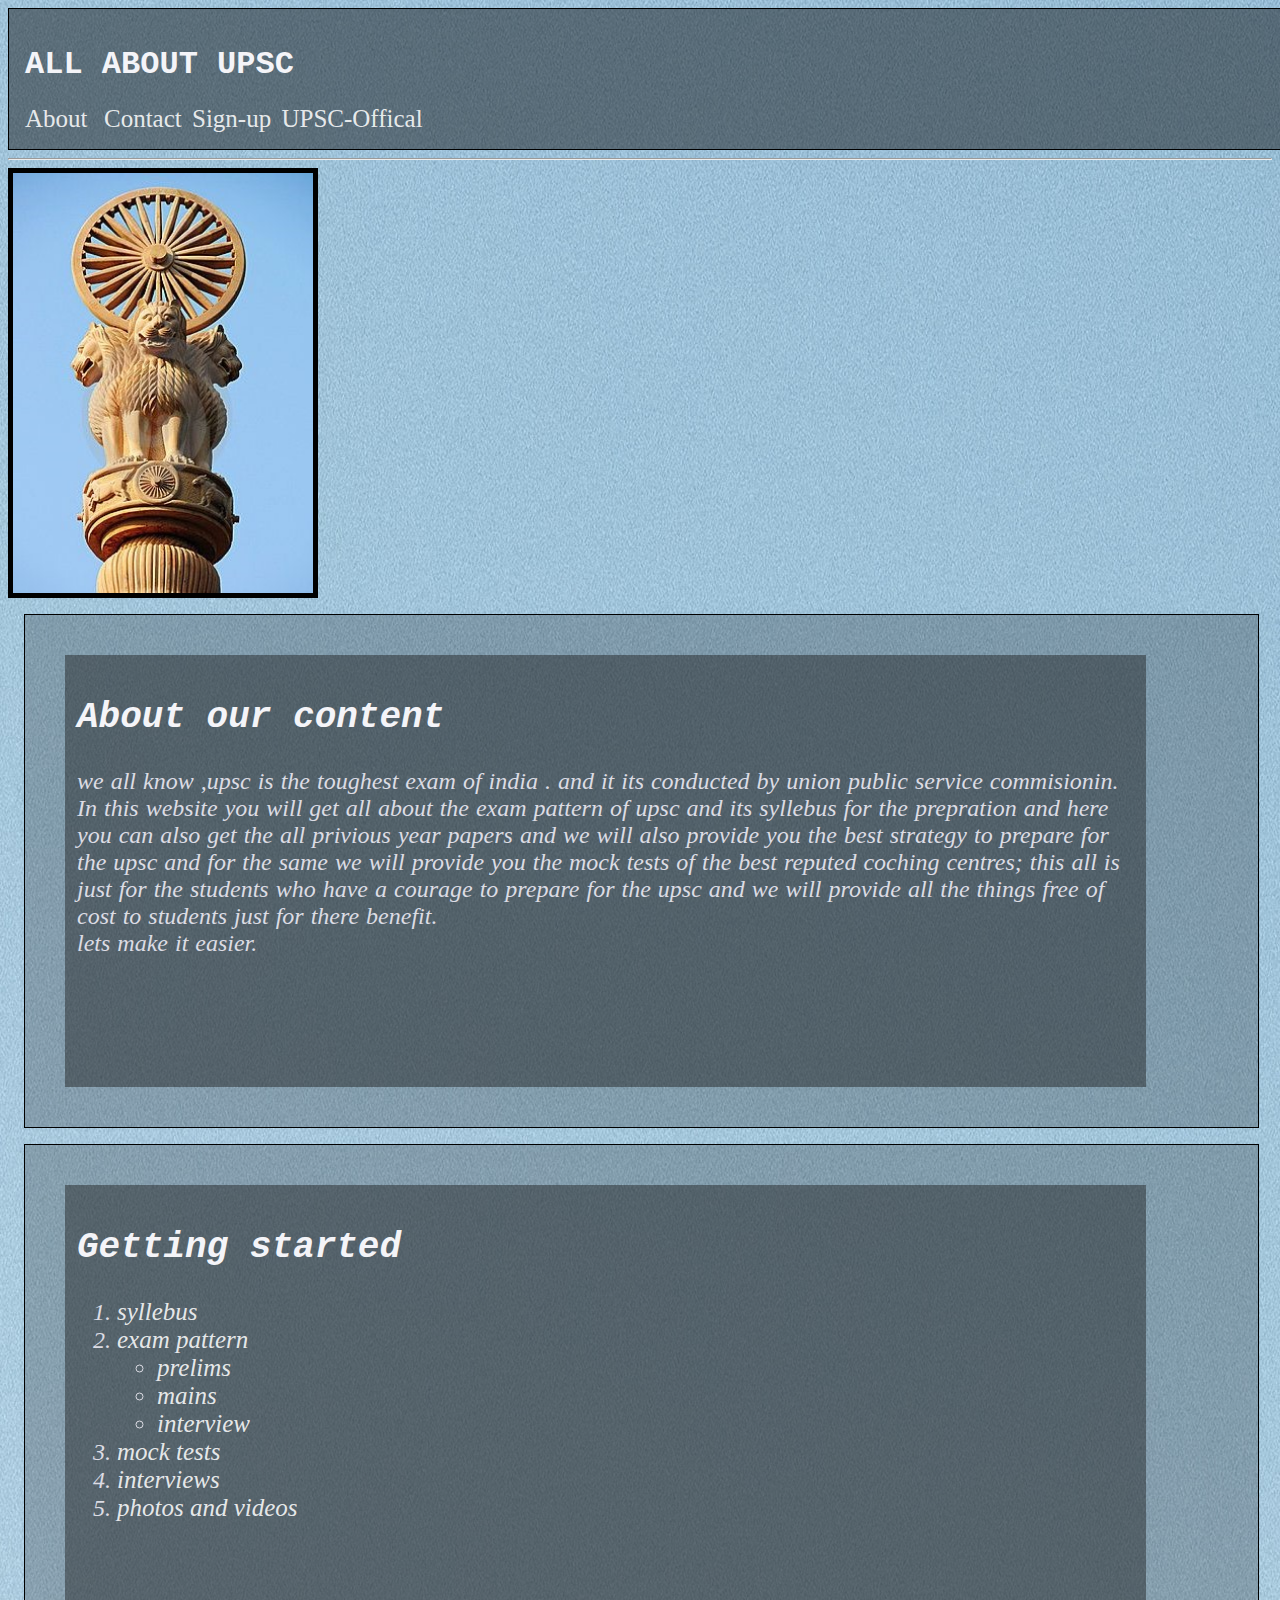
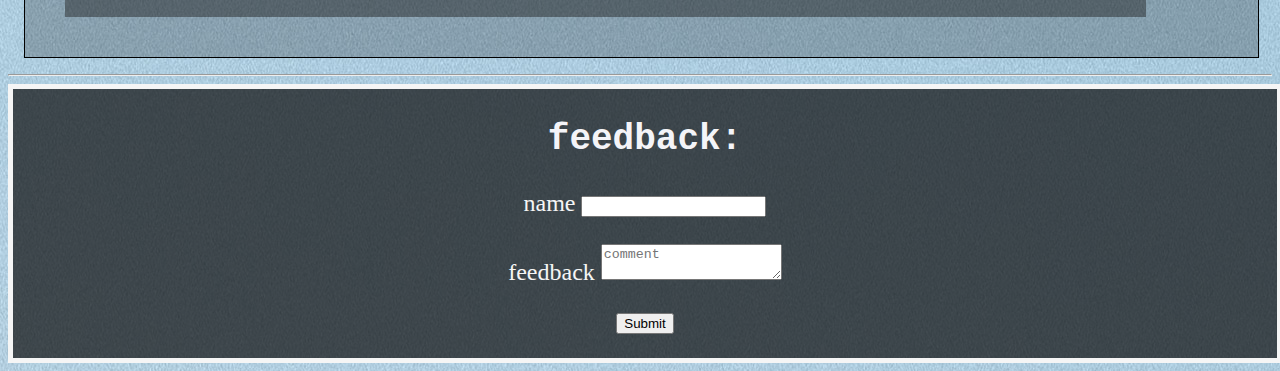
==== index.html @ e4fe9900 "decorating with css" ====
<html>
    <head>
        <title>upsc  </title>
        <link rel="stylesheet" type="text/css" href="./css.css">
    </head>
  
<body>
    <div class="box2">
       
        <h1>ALL  ABOUT  UPSC</h1>
     <a href=""> About</a>
      <a href="">&nbsp Contact</a> 
        <a href="">&nbsp;Sign-up</a>
      <a href="https://www.upsc.gov.in">&nbspUPSC-Offical</a>
    
      
    </div>  
      <hr>
      <img src="./image/Arts of the Mauryan Period.jfif" width="300px">
      <div class="box">
          <div class="con">
      <h2> About our content</h2>
         
 <p> we all know ,<span>upsc</span> is the toughest exam of india . and it its conducted by union public service commisionin. In this website you will get all about the exam
           pattern of upsc and its syllebus for the prepration and here you can also get the all privious year papers  and we will also provide you the best strategy 
           to prepare for the upsc and for the same we will provide you the mock tests of the best reputed coching centres; this all is just for the students who have 
           a courage to prepare for the upsc and we will provide all the things free of cost to students just for there benefit.
       <br> lets make it easier.
      </p> </div>
      </div>
    <div class="box">
        <div class="con">
         <h2>Getting started</h2>
        <ol>
            <li>
                <a href="">syllebus</a>
            </li>
            <li>
                <a href="">exam pattern</a>
            </li>
             <ul>
                 <li>
                     <a href="">prelims</a>
                 </li>
                 <li>
                     <a href="">mains</a>
                 </li>
                 <li>
                     <a href="">interview</a>
                 </li>
             </ul>
            <li>
                <a href="">mock tests</a>
            </li>
            <li>
                <a href="">interviews</a>
            </li>
            <li>
                <a href="">photos and videos</a>
            </li>
        </ol>
        </div>
    </div>
    <hr>

    <div class="feedback">
        <h2>feedback:</h2>
      <form> 
          <label>name</label>
          <input type="text"name="name"><br><br>
          <label>feedback</label>
          <textarea name="feedback" placeholder="comment"></textarea><br><br>
          <input type="submit">
      </form>
    </div>
 
    </body>
</html>
---- css.css ----
body{ background:url(./image/pexels-jeffrey-czum-2904142.jpg);
}
h1{ font-family: 'Courier New', Courier, monospace;
    color: rgb(244, 244, 248);}
h2{ font-family: 'Courier New', Courier, monospace;
        color: rgb(244, 244, 248);}
a{
    text-decoration: none;
    color: rgba(255, 255, 255, 0.87);
    font-size: 25px;
}
.box{
    border: 1px solid ;
    height:30em;
    width:95%;
    background-color:rgba(18, 18, 19, 0.233) ;
    padding: 1em;
    margin-top: 1em;
    margin-bottom: 1em;
    margin-left: 1em;
    margin-right:1em;
   
}
.con{font-size: x-large;
    font-style: italic;
    color: rgb(220, 220, 228);
  
    height:18em;
     width:90%;
    background-color:rgba(27, 27, 27, 0.452) ;
    padding:0.5em ;
    box-sizing: border-box;
    margin-top: 1em;
    margin-bottom: 1em;
    margin-left: 1em;
    margin-right:1em;
}
    

.box2{
    border: 1px solid ;
   background-color: rgba(17, 17, 17, 0.473);
    width:100%;;

    padding: 1em;
}
.feedback{
    font-size: x-large;
    color: whitesmoke;
    text-align: center;
    background-color: rgba(12, 12, 12, 0.699);
    width:100%;
    margin: 0em;
    border: 5px solid ;
   
}
p{
    text-align:left;  
    word-spacing: 1px; 
}
img{
    border: 5px solid;
}
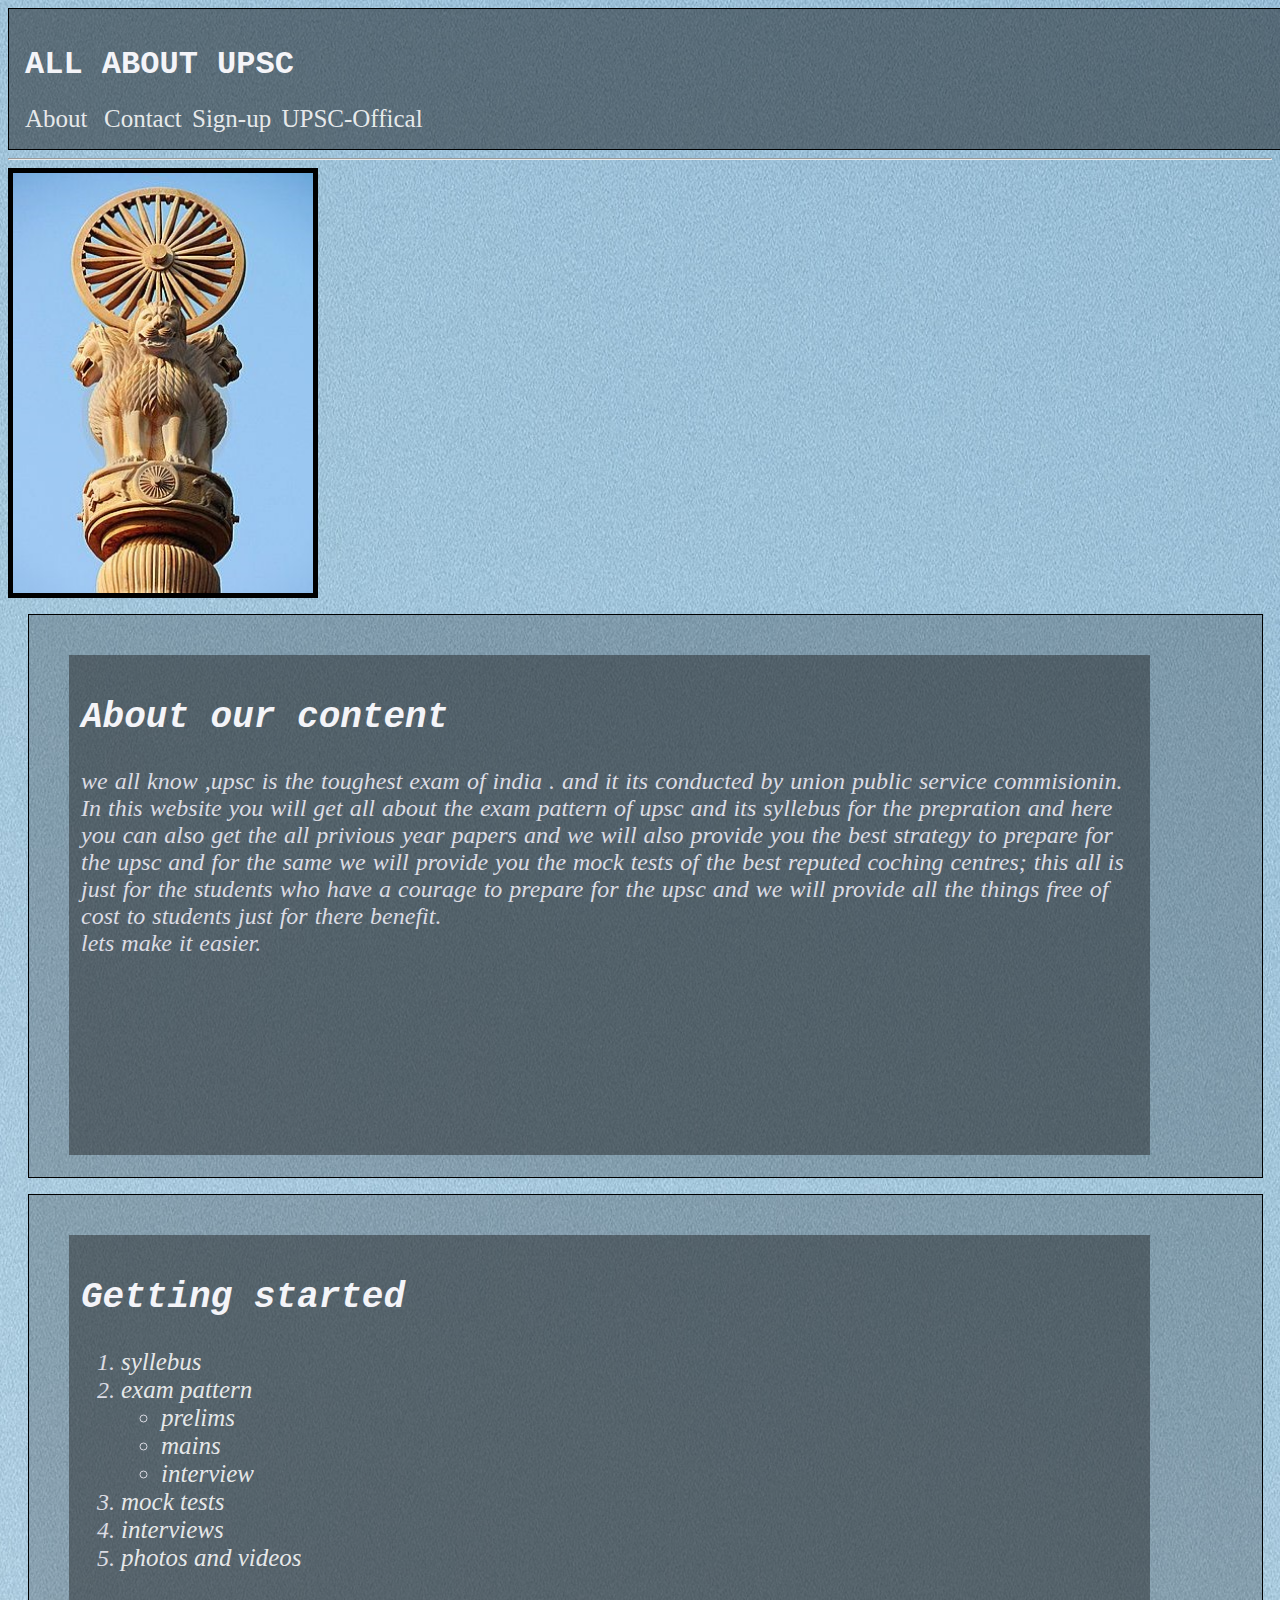
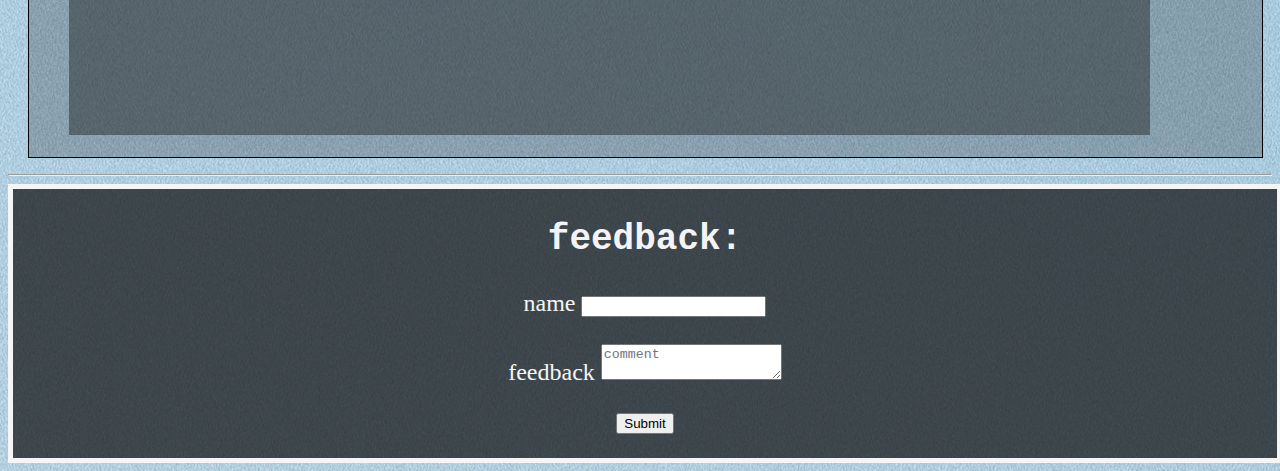
==== commit a6dae9b1: "Adding link to syllabus" ====
--- a/index.html
+++ b/index.html
@@ -40,7 +40,7 @@
             </li>
              <ul>
                  <li>
-                     <a href="">prelims</a>
+                     <a href="https://www.upsc.gov.in/sites/default/files/Notification-CSPE_2020_N_Engl.pdf">prelims</a>
                  </li>
                  <li>
                      <a href="">mains</a>
@@ -75,4 +75,4 @@
     </div>
  
     </body>
-</html>+</html>
--- a/css.css
+++ b/css.css
@@ -11,21 +11,21 @@
 }
 .box{
     border: 1px solid ;
-    height:30em;
+    height:530px;
     width:95%;
     background-color:rgba(18, 18, 19, 0.233) ;
     padding: 1em;
     margin-top: 1em;
     margin-bottom: 1em;
-    margin-left: 1em;
-    margin-right:1em;
+    margin-left: 20px;
+    margin-right:20px;
    
 }
 .con{font-size: x-large;
     font-style: italic;
     color: rgb(220, 220, 228);
   
-    height:18em;
+    height:500px;
      width:90%;
     background-color:rgba(27, 27, 27, 0.452) ;
     padding:0.5em ;
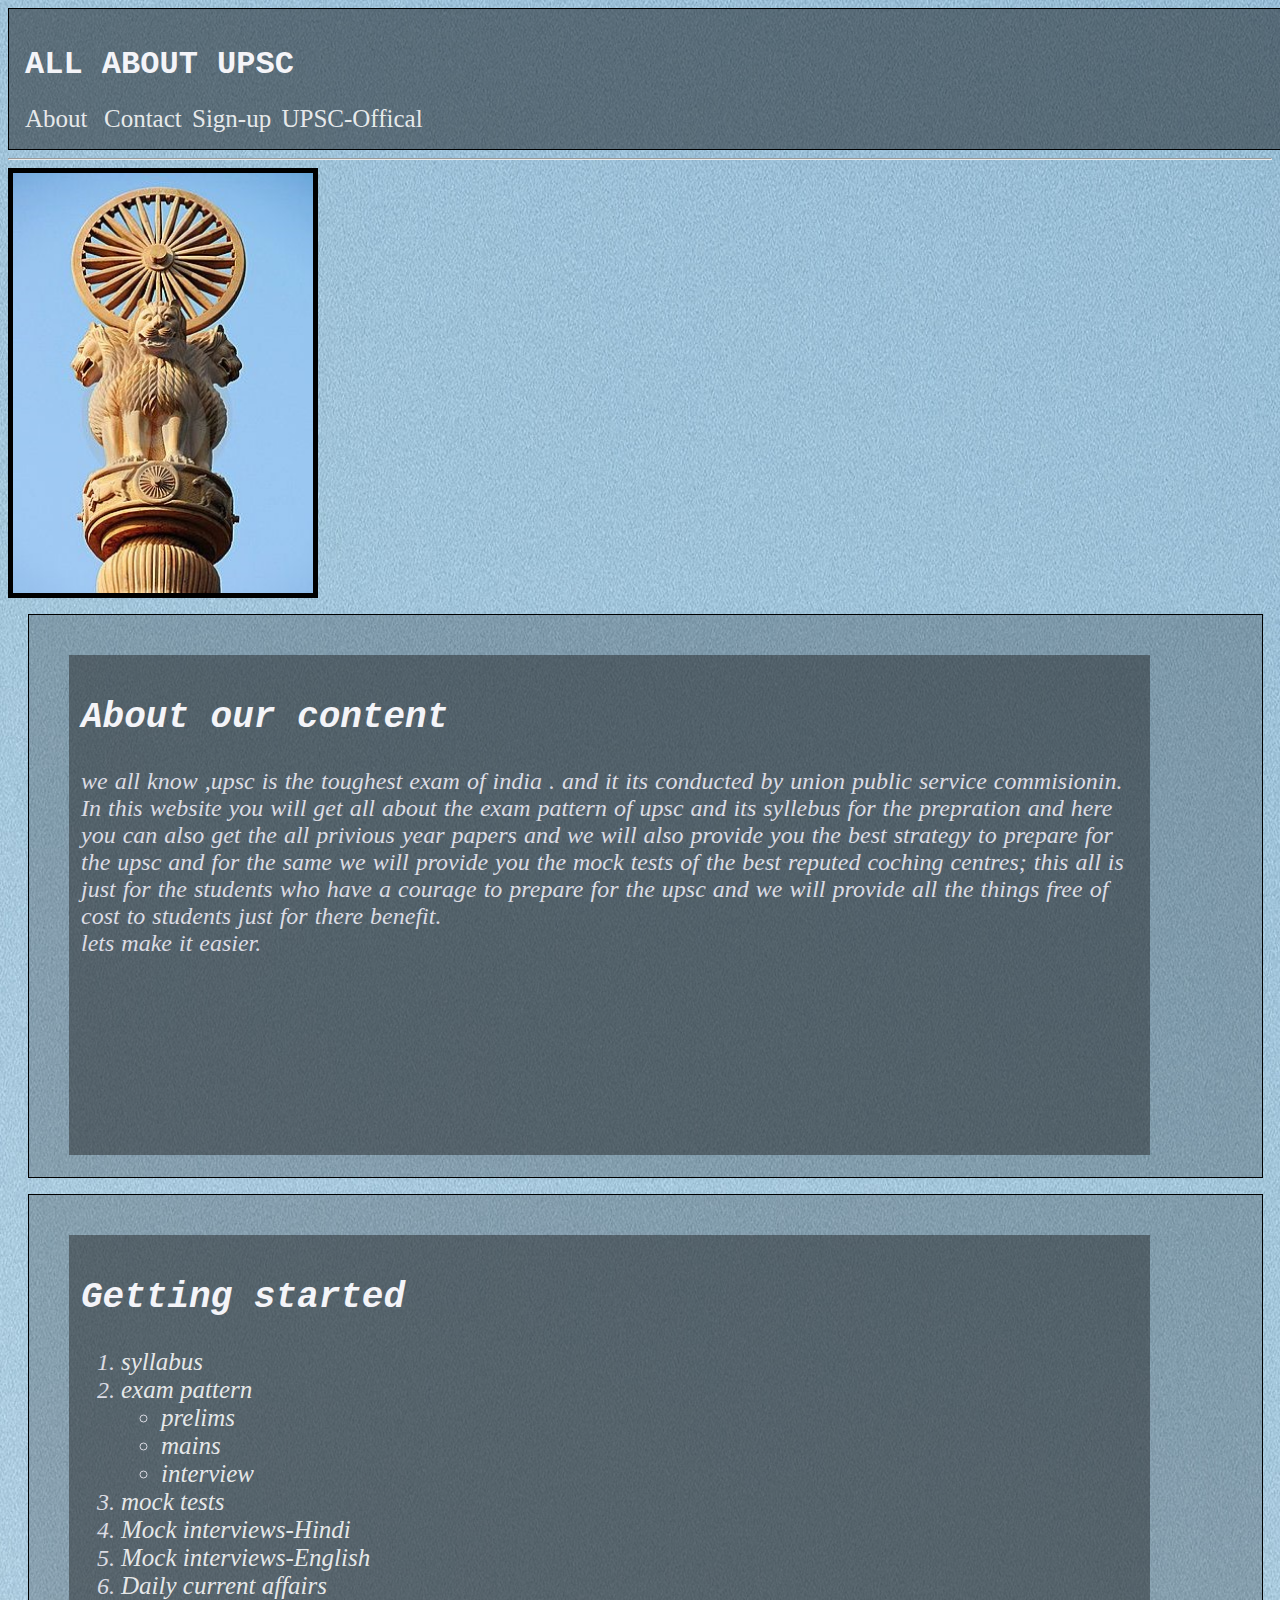
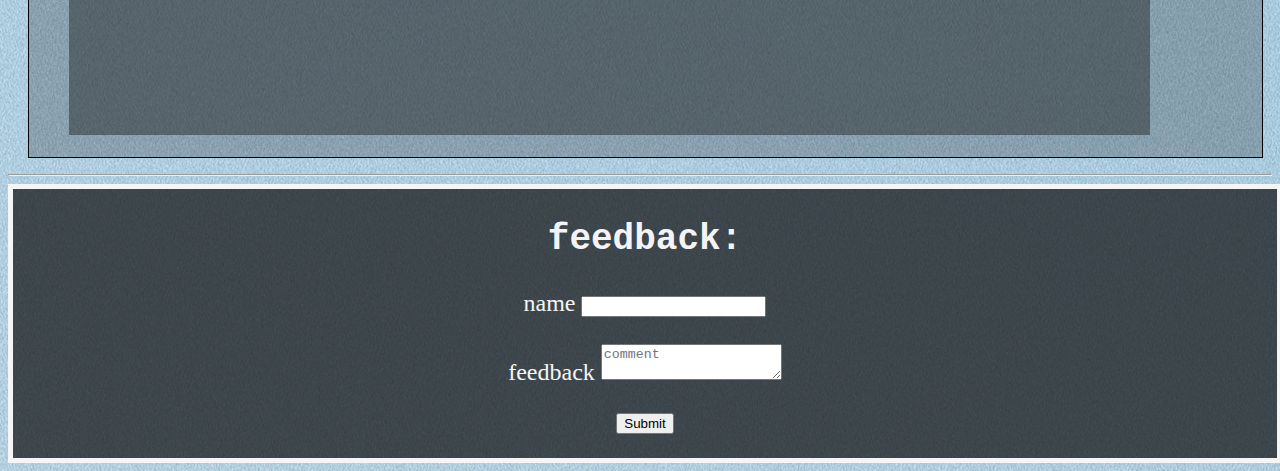
==== commit 1188ec80: "Adding links to content" ====
--- a/index.html
+++ b/index.html
@@ -33,14 +33,14 @@
          <h2>Getting started</h2>
         <ol>
             <li>
-                <a href="">syllebus</a>
+                <a href="https://www.upsc.gov.in/sites/default/files/Notification-CSPE_2020_N_Engl.pdf">syllabus</a>
             </li>
             <li>
                 <a href="">exam pattern</a>
             </li>
              <ul>
                  <li>
-                     <a href="https://www.upsc.gov.in/sites/default/files/Notification-CSPE_2020_N_Engl.pdf">prelims</a>
+                     <a href="">prelims</a>
                  </li>
                  <li>
                      <a href="">mains</a>
@@ -50,14 +50,18 @@
                  </li>
              </ul>
             <li>
-                <a href="">mock tests</a>
+                <a href="https://t.me/upsc_cse_test_series">mock tests</a>
             </li>
             <li>
-                <a href="">interviews</a>
+                <a href="https://youtube.com/playlist?list=PLNdRsMqHda58g-ilcmHTy6k534Xw_HhBA">Mock interviews-Hindi</a>
             </li>
             <li>
-                <a href="">photos and videos</a>
+                <a href="https://youtube.com/playlist?list=PLQpF--VlgguQR9WEbd9ymew9u_sb_2MU5">Mock interviews-English</a>
             </li>
+            <li>
+                     <a href="https://youtube.com/playlist?list=PLolj3WrQmJe6eQA2s1SujU_WfN947VEFQ">Daily current affairs</a>
+                 </li>
+            
         </ol>
         </div>
     </div>
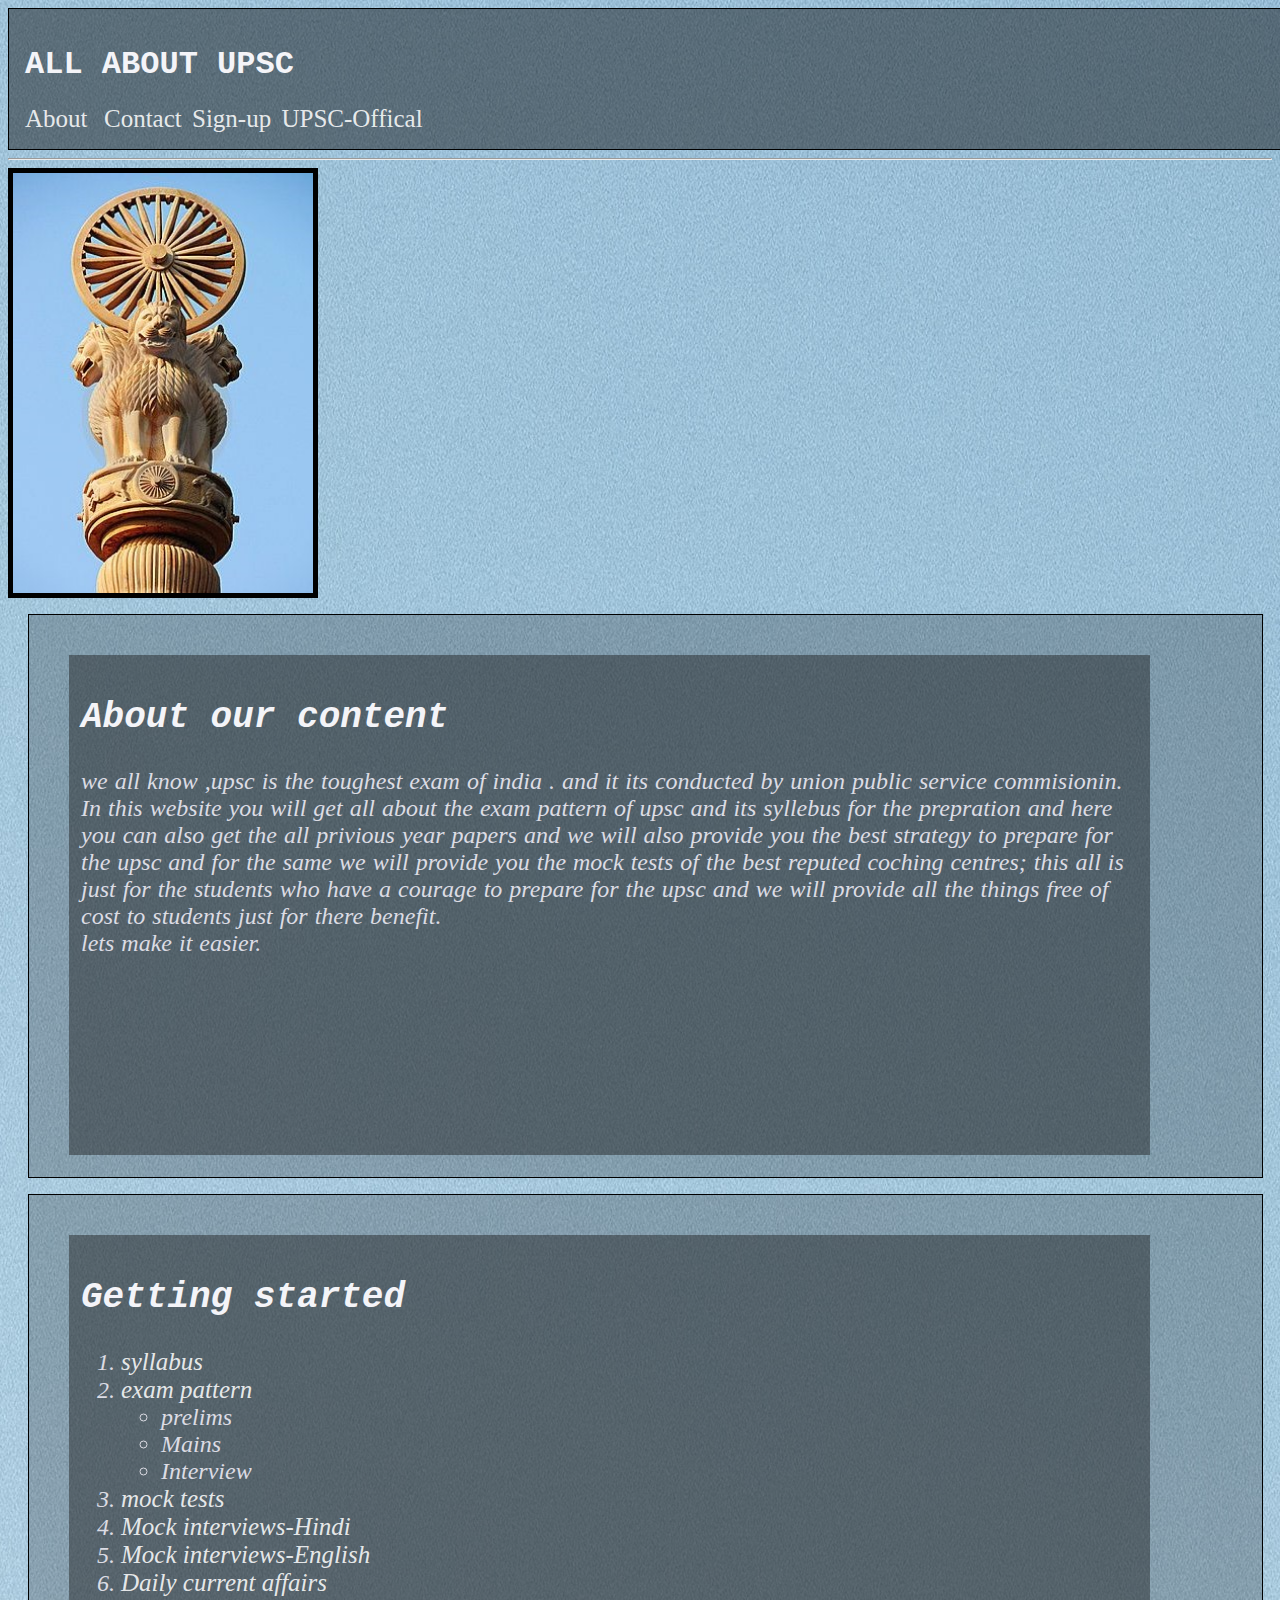
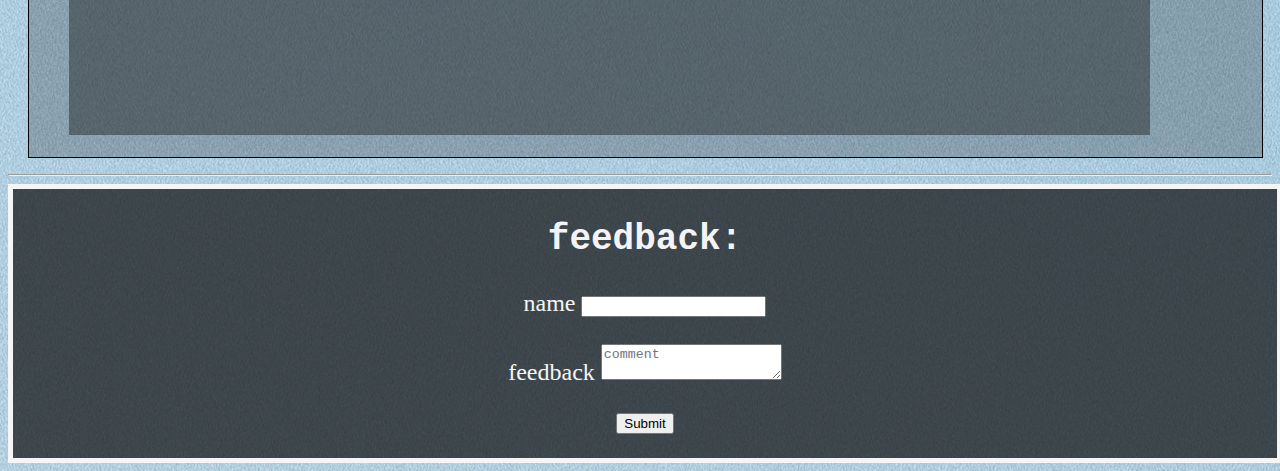
==== commit 0ec0c7ad: "Added link on about and contact and exam pattern" ====
--- a/index.html
+++ b/index.html
@@ -8,8 +8,8 @@
     <div class="box2">
        
         <h1>ALL  ABOUT  UPSC</h1>
-     <a href=""> About</a>
-      <a href="">&nbsp Contact</a> 
+     <a href="https://en.m.wikipedia.org/wiki/Civil_Services_Examination_(India)"> About</a>
+      <a href="rizwan.azhersaudager@gmail.com">&nbsp Contact</a> 
         <a href="">&nbsp;Sign-up</a>
       <a href="https://www.upsc.gov.in">&nbspUPSC-Offical</a>
     
@@ -36,17 +36,17 @@
                 <a href="https://www.upsc.gov.in/sites/default/files/Notification-CSPE_2020_N_Engl.pdf">syllabus</a>
             </li>
             <li>
-                <a href="">exam pattern</a>
+                <a href="https://www.careerlauncher.com/upsc/upsc-exam-pattern.html">exam pattern</a>
             </li>
              <ul>
                  <li>
-                     <a href="">prelims</a>
+                    prelims
                  </li>
                  <li>
-                     <a href="">mains</a>
+                     Mains
                  </li>
                  <li>
-                     <a href="">interview</a>
+                     Interview
                  </li>
              </ul>
             <li>
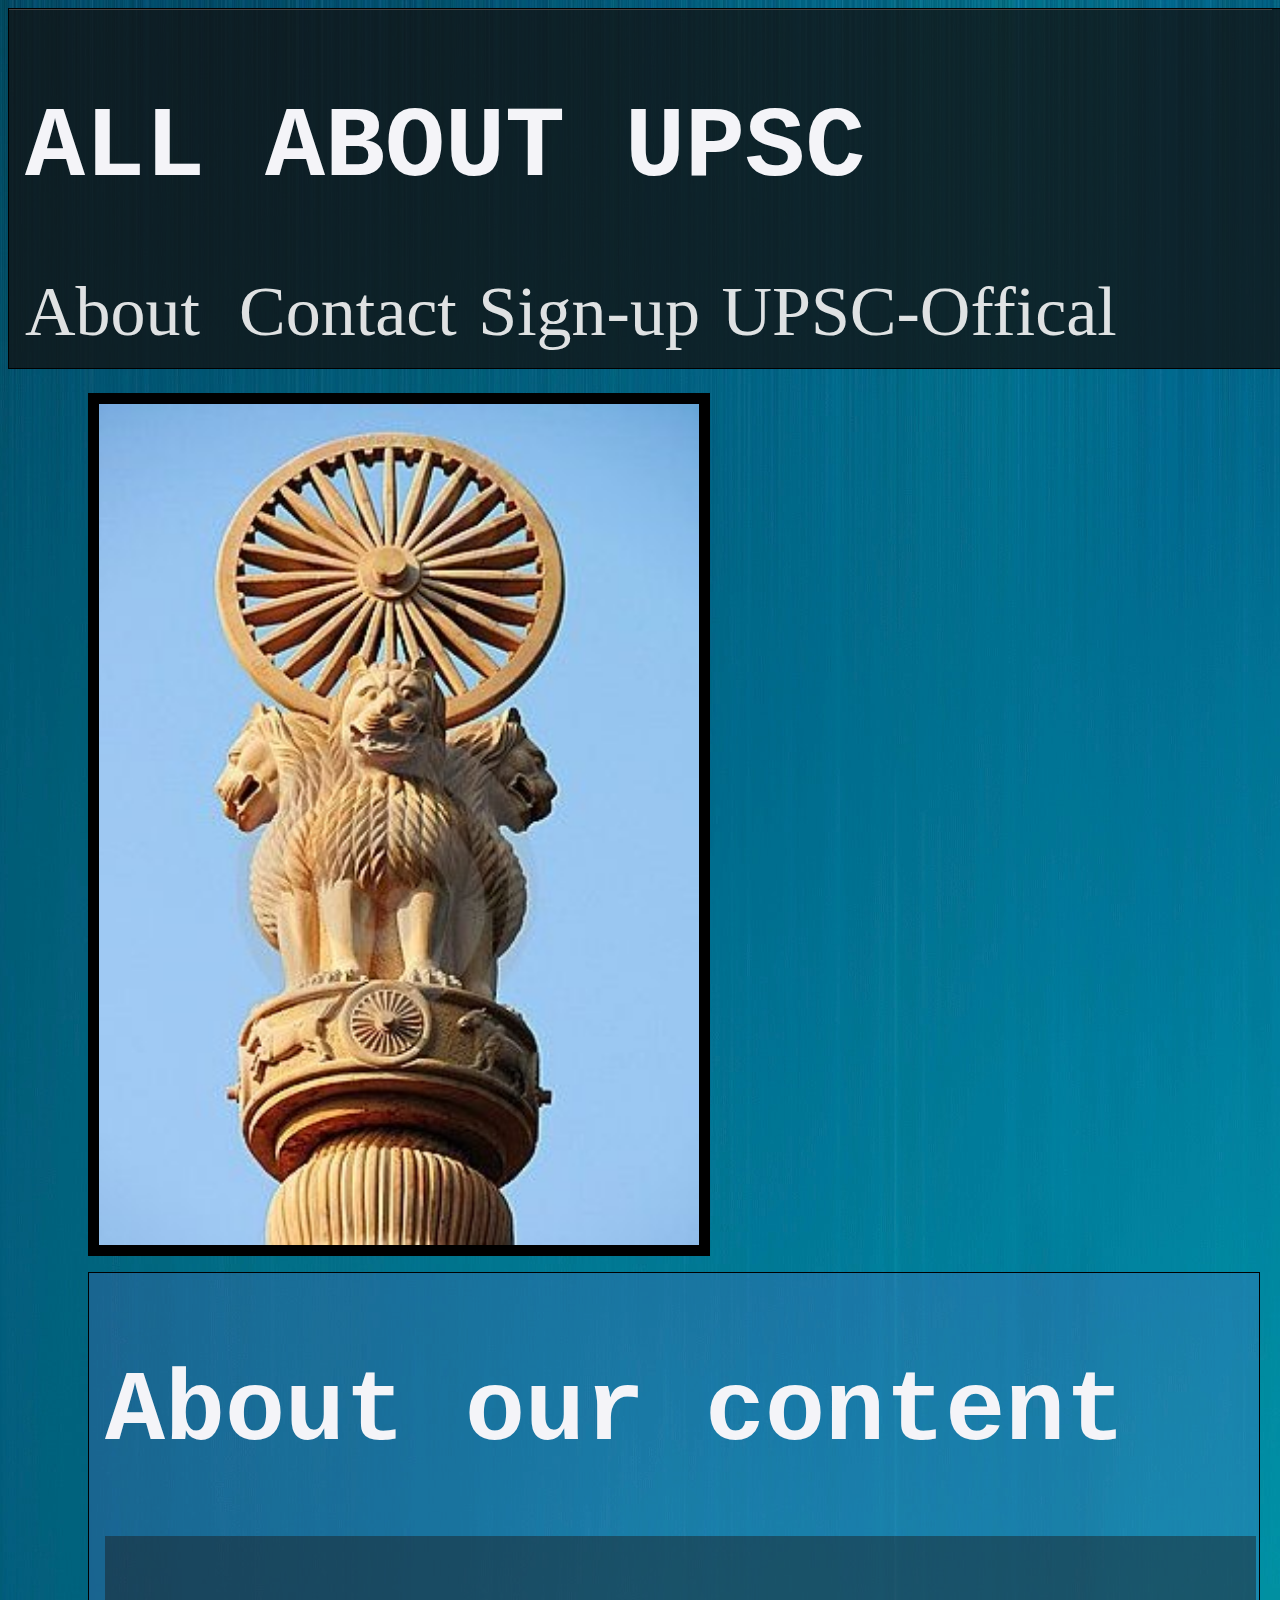
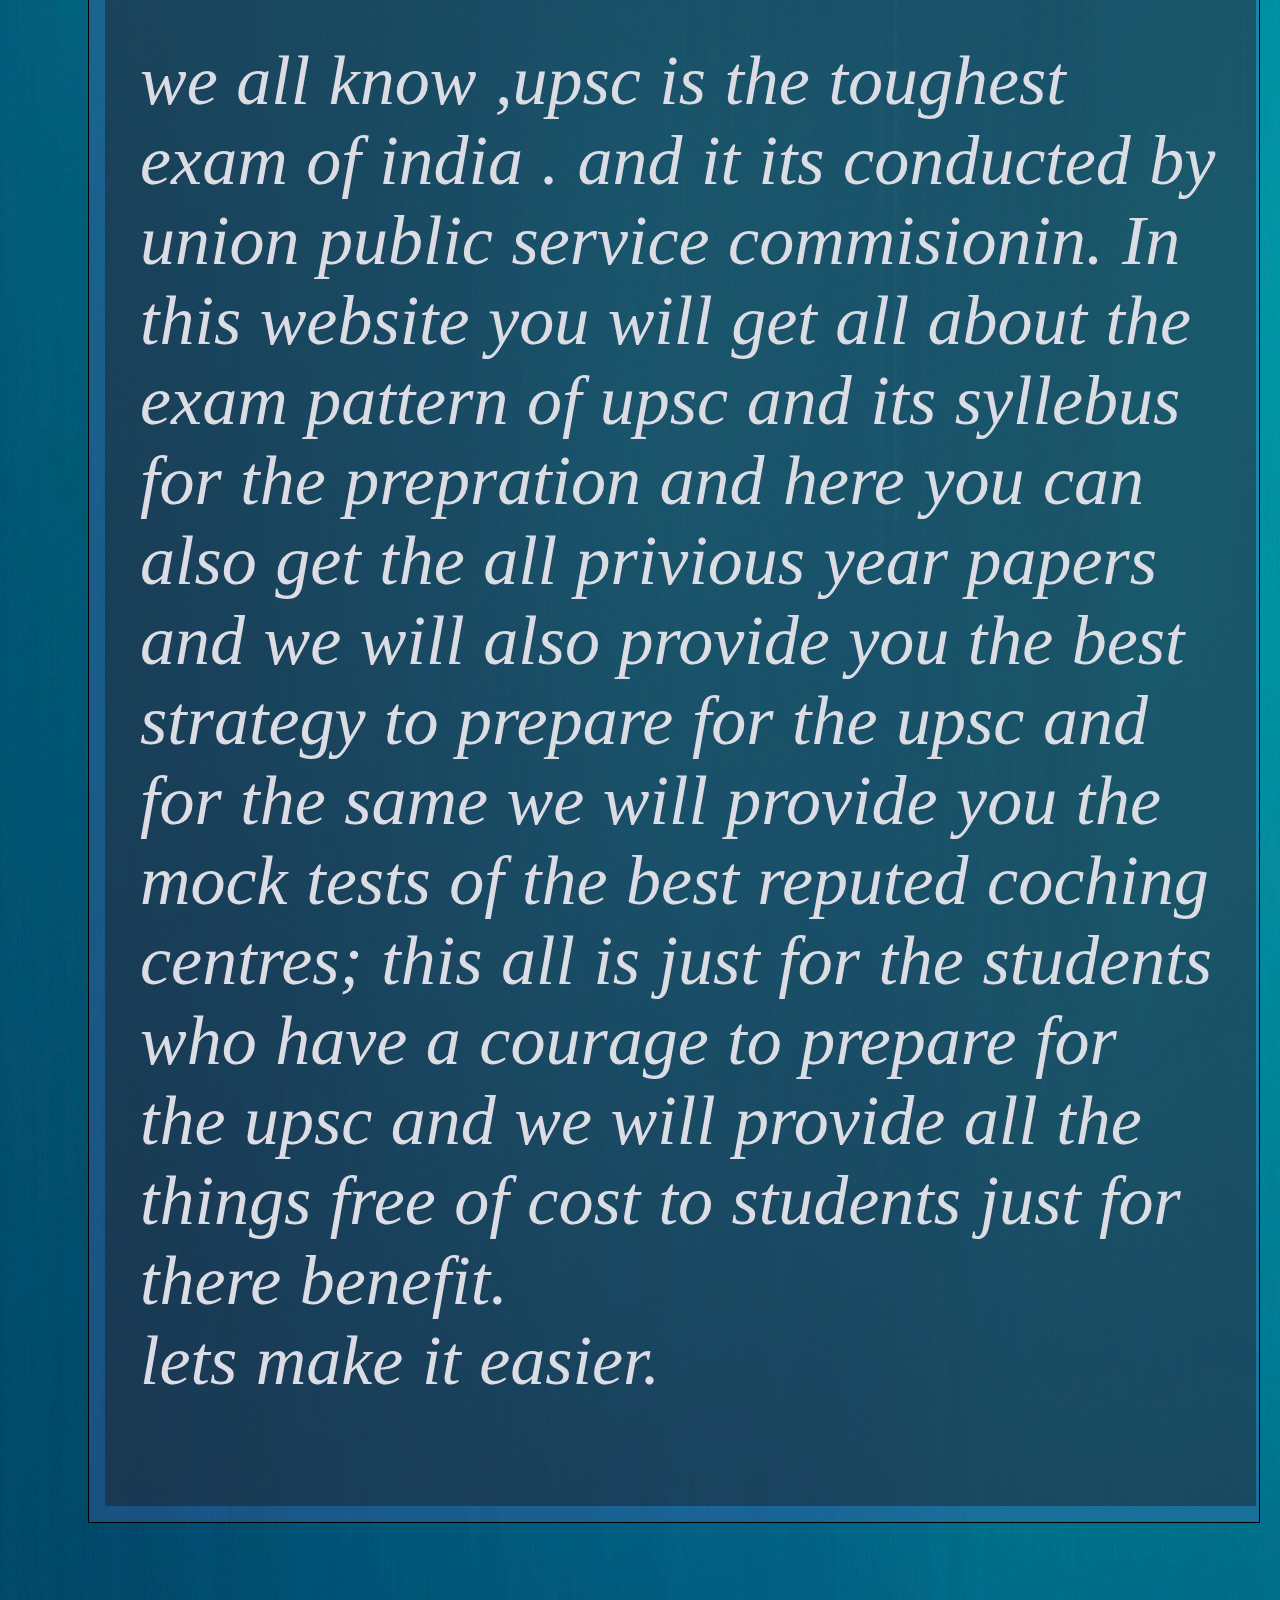
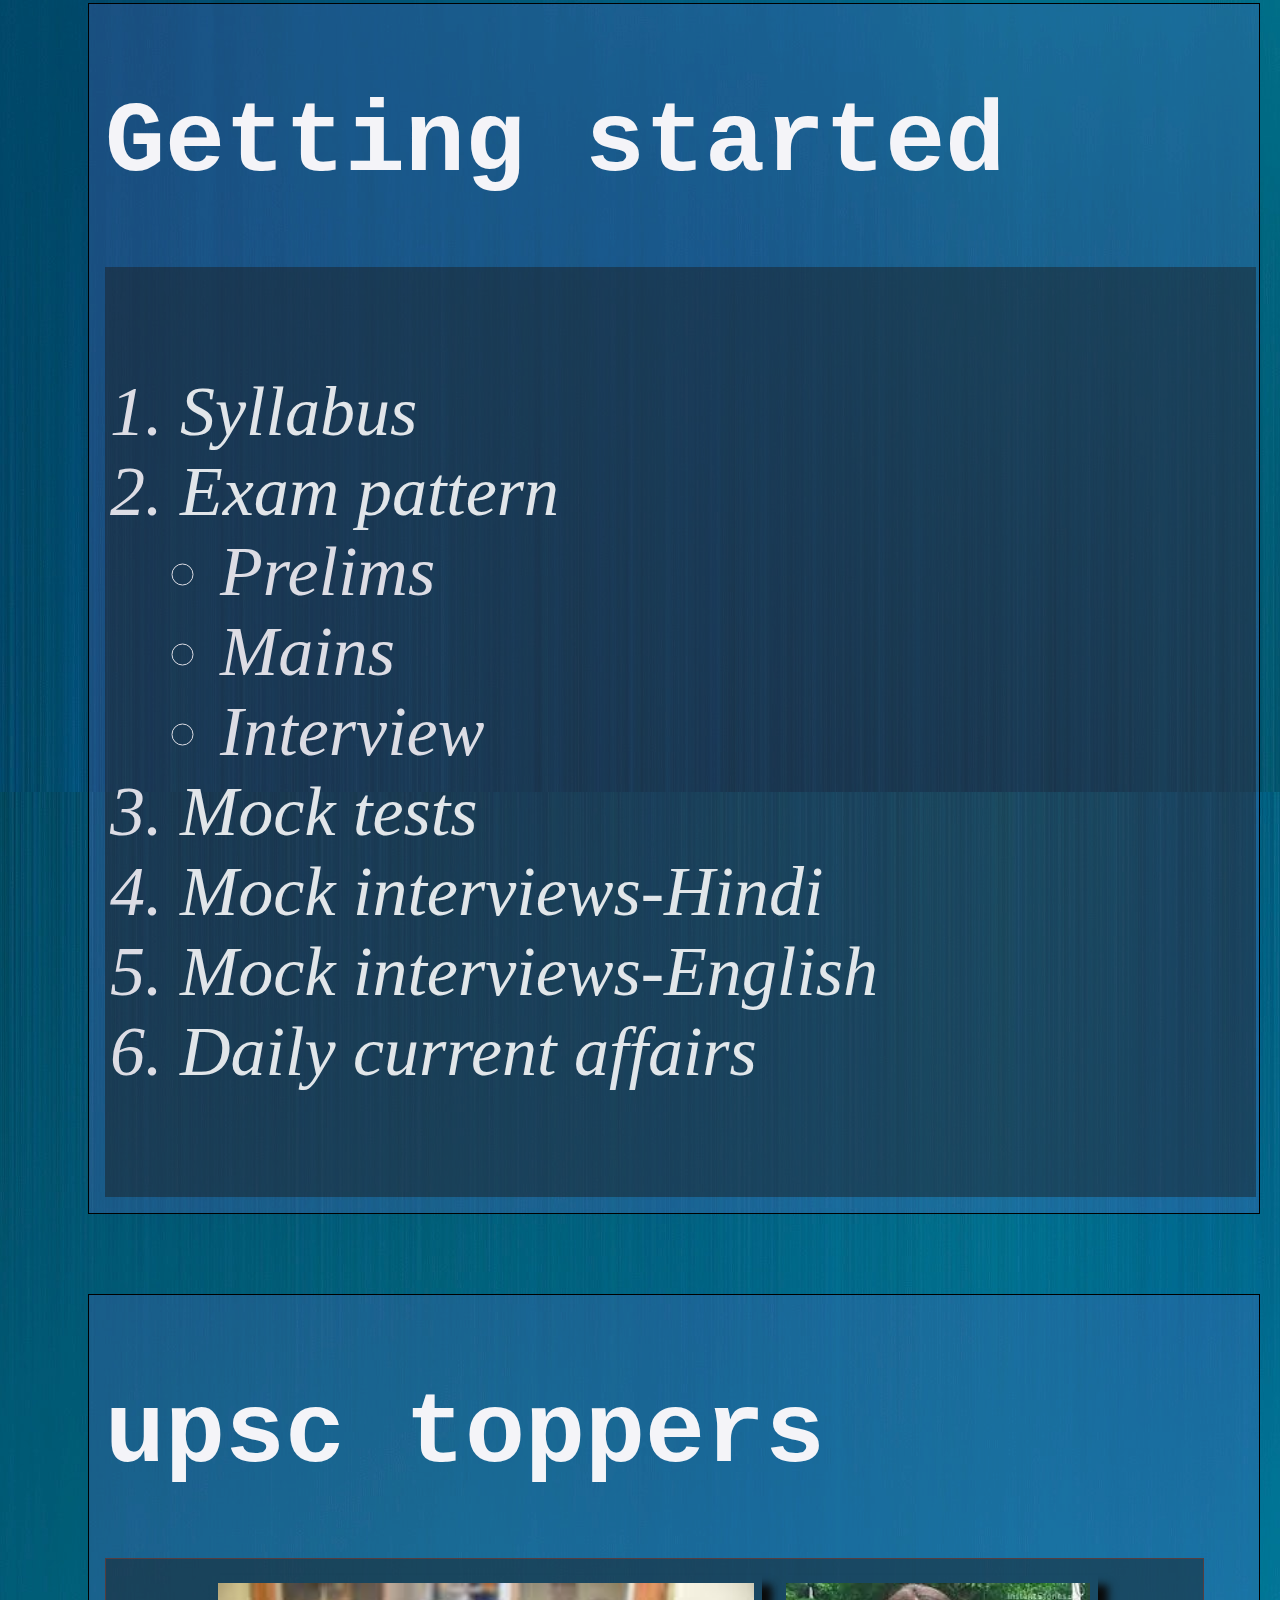
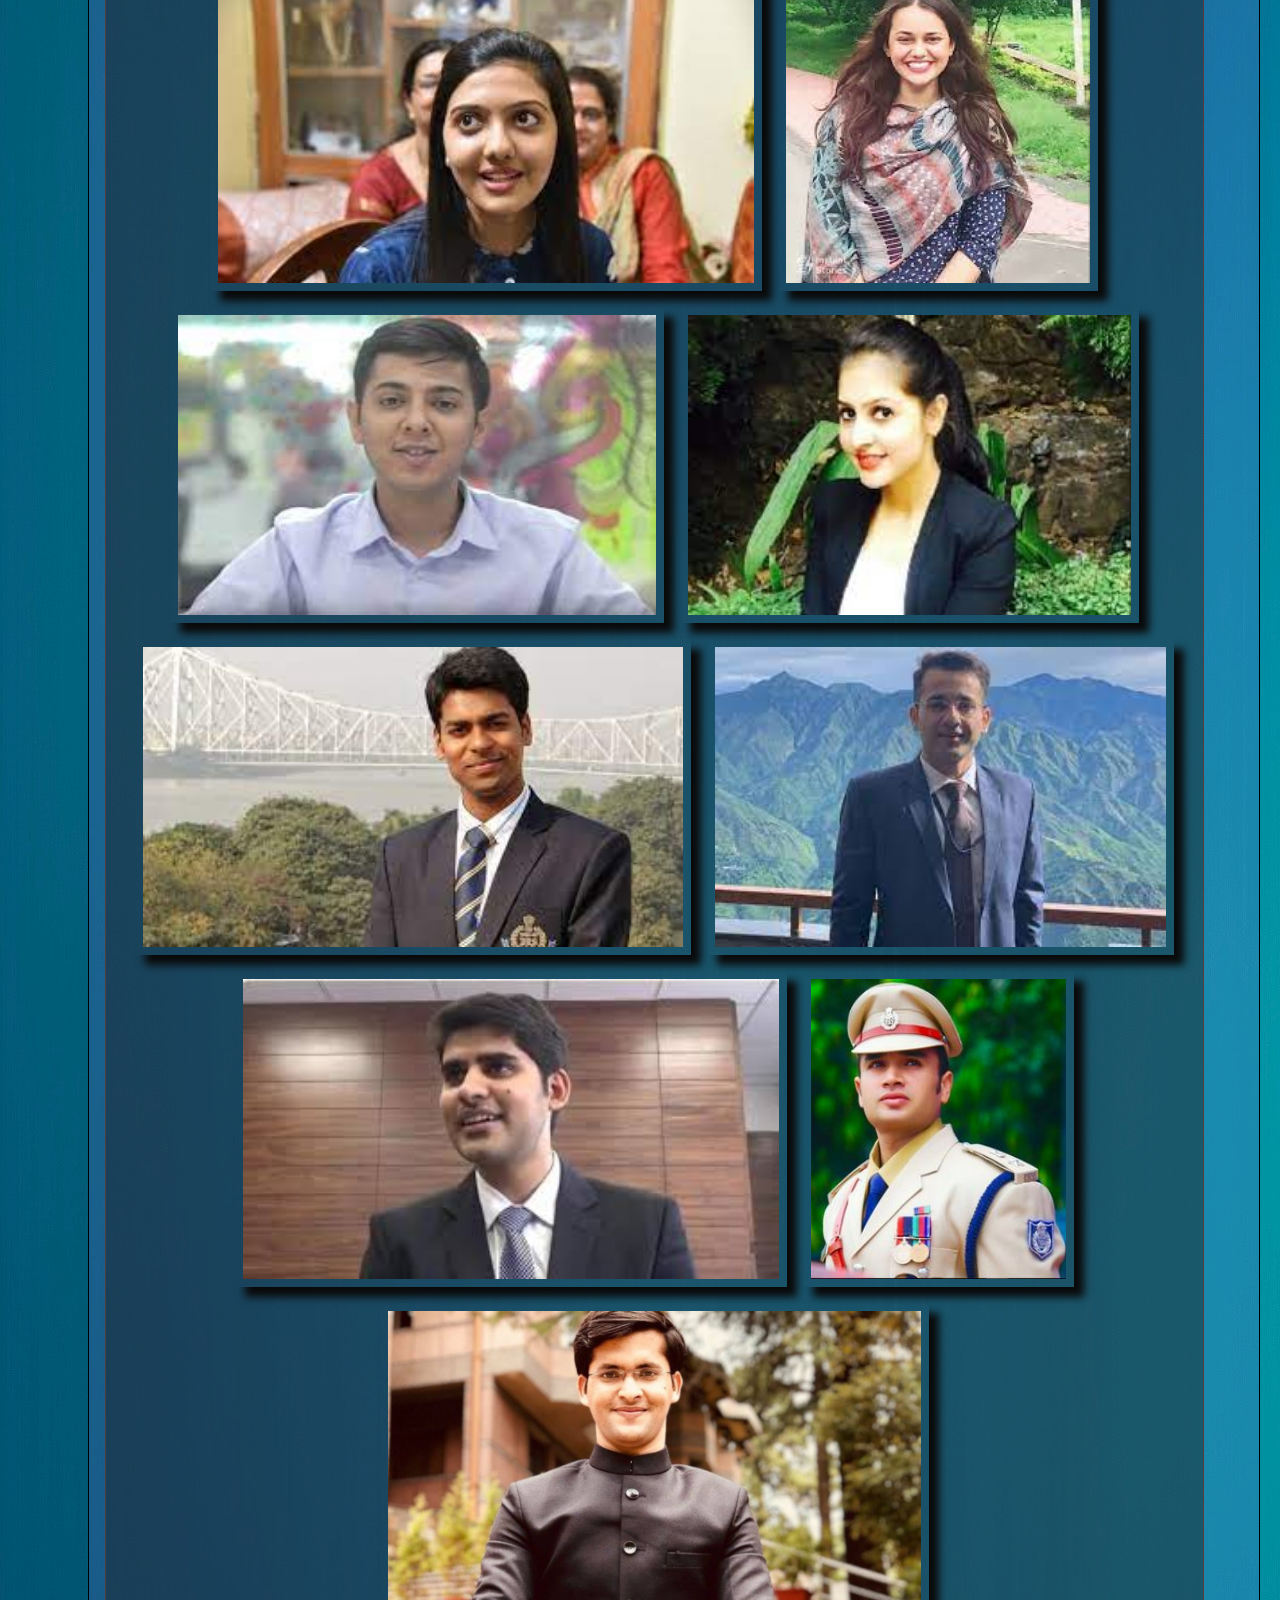
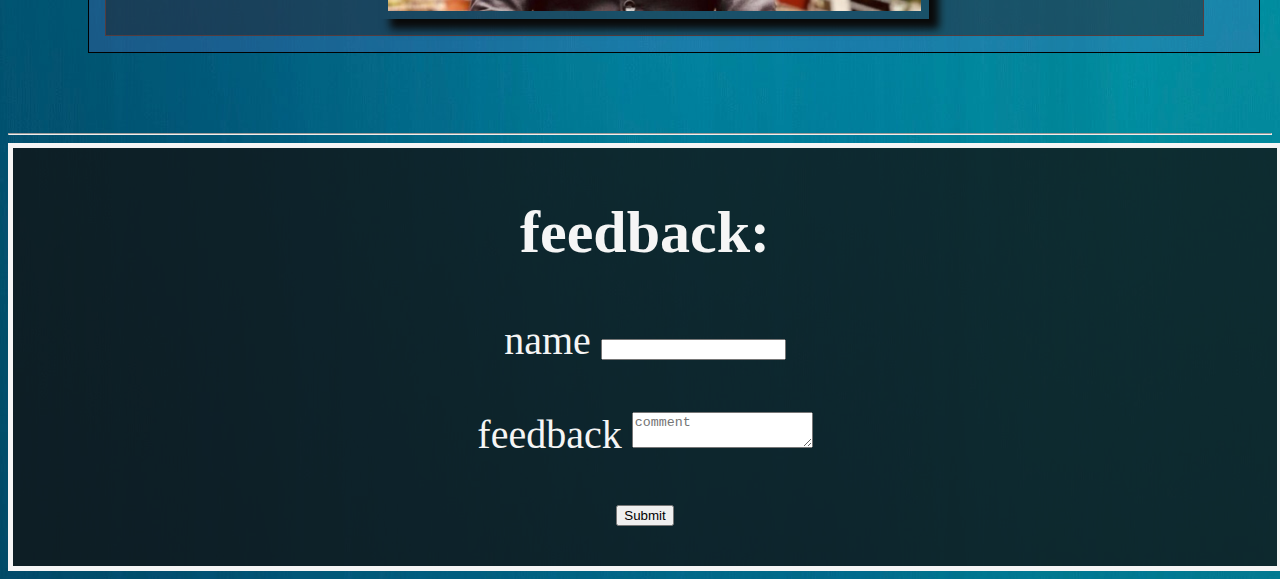
==== commit 2d2668d9: "updating html file" ====
--- a/index.html
+++ b/index.html
@@ -9,17 +9,17 @@
        
         <h1>ALL  ABOUT  UPSC</h1>
      <a href="https://en.m.wikipedia.org/wiki/Civil_Services_Examination_(India)"> About</a>
-      <a href="rizwan.azhersaudager@gmail.com">&nbsp Contact</a> 
-        <a href="">&nbsp;Sign-up</a>
+      <a href="https://t.me/joinchat/Gb9dG_MFGW0zNDA1">&nbsp Contact</a> 
+        <a href="https://forms.gle/cUcCAK9HdxWEGGDn7">&nbsp;Sign-up</a>
       <a href="https://www.upsc.gov.in">&nbspUPSC-Offical</a>
     
       
     </div>  
       <hr>
-      <img src="./image/Arts of the Mauryan Period.jfif" width="300px">
-      <div class="box">
+      <img src="./image/Arts of the Mauryan Period.jfif" width="300px" class="hero">
+      <div class="box">   <h1> About our content</h1>
           <div class="con">
-      <h2> About our content</h2>
+   
          
  <p> we all know ,<span>upsc</span> is the toughest exam of india . and it its conducted by union public service commisionin. In this website you will get all about the exam
            pattern of upsc and its syllebus for the prepration and here you can also get the all privious year papers  and we will also provide you the best strategy 
@@ -28,19 +28,19 @@
        <br> lets make it easier.
       </p> </div>
       </div>
-    <div class="box">
+    <div class="box"> <h1>Getting started</h1>
         <div class="con">
-         <h2>Getting started</h2>
+        
         <ol>
             <li>
-                <a href="https://www.upsc.gov.in/sites/default/files/Notification-CSPE_2020_N_Engl.pdf">syllabus</a>
+                <a href="https://www.upsc.gov.in/sites/default/files/Notification-CSPE_2020_N_Engl.pdf">Syllabus</a>
             </li>
             <li>
-                <a href="https://www.careerlauncher.com/upsc/upsc-exam-pattern.html">exam pattern</a>
+                <a href="https://www.careerlauncher.com/upsc/upsc-exam-pattern.html">Exam pattern</a>
             </li>
              <ul>
                  <li>
-                    prelims
+                    Prelims
                  </li>
                  <li>
                      Mains
@@ -50,7 +50,7 @@
                  </li>
              </ul>
             <li>
-                <a href="https://t.me/upsc_cse_test_series">mock tests</a>
+                <a href="https://t.me/upsc_cse_test_series">Mock tests</a>
             </li>
             <li>
                 <a href="https://youtube.com/playlist?list=PLNdRsMqHda58g-ilcmHTy6k534Xw_HhBA">Mock interviews-Hindi</a>
@@ -60,14 +60,33 @@
             </li>
             <li>
                      <a href="https://youtube.com/playlist?list=PLolj3WrQmJe6eQA2s1SujU_WfN947VEFQ">Daily current affairs</a>
-                 </li>
+                 </li>    
             
         </ol>
         </div>
     </div>
+    <div class="box">
+
+        <h1>upsc toppers</h1>
+     <div class="tile-wrapper">
+      
+         
+         <div class="wrap"> <img src="./image/1.jfif" ></div>
+         <div class="wrap"> <img src="./image/2.jfif" ></div>
+         <div class="wrap"> <img src="./image/3.jfif" ></div>
+         <div class="wrap"> <img src="./image/4.jfif" ></div>
+         <div class="wrap"> <img src="./image/5.jfif" ></div>
+         <div class="wrap"> <img src="./image/7.jfif" ></div>
+         <div class="wrap"> <img src="./image/8.jfif" ></div>
+         <div class="wrap"> <img src="./image/9.jpg" ></div>
+         <div class="wrap"> <img src="./image/11.jpg" ></div>
+        
+       
+         
+     </div>
+</div>
     <hr>
-
-    <div class="feedback">
+   <div class="feedback">
         <h2>feedback:</h2>
       <form> 
           <label>name</label>
--- a/css.css
+++ b/css.css
@@ -1,63 +1,116 @@
-body{ background:url(./image/pexels-jeffrey-czum-2904142.jpg);
-}
-h1{ font-family: 'Courier New', Courier, monospace;
-    color: rgb(244, 244, 248);}
-h2{ font-family: 'Courier New', Courier, monospace;
-        color: rgb(244, 244, 248);}
-a{
-    text-decoration: none;
-    color: rgba(255, 255, 255, 0.87);
-    font-size: 25px;
-}
-.box{
-    border: 1px solid ;
-    height:530px;
-    width:95%;
-    background-color:rgba(18, 18, 19, 0.233) ;
-    padding: 1em;
-    margin-top: 1em;
-    margin-bottom: 1em;
-    margin-left: 20px;
-    margin-right:20px;
+body{ background:url(./image/pexels-mudassir-ali-2680270.jpg);
+    position: relative;
+    
+  
+    
+  }
+  h1{ font-family: 'Courier New', Courier, monospace;
+      color: rgb(244, 244, 248);
+     font-size: 100px; 
+      
+  }  
+    }
+  h2{ font-family: 'Courier New', Courier, monospace;
+          color: rgb(244, 244, 248);}
+  a{
+      text-decoration: none;
+      color: rgba(255, 255, 255, 0.87);
+      font-size: 70px;
+  }
+  .box{
+      border: 1px solid ;
+      width: 90%;
+      margin:5em;
+      margin-top: 1em;
+    
+      background-color:rgba(107, 107, 209, 0.233) ;
+      padding: 1em;
+     
+     
+  }
+  .con{font-size: 70px;
+      font-style: italic;
+      color: rgb(220, 220, 228);
+    
+      width: 95%;
+     
+      background-color:rgba(27, 27, 27, 0.452) ;
+      padding:0.5em ;
+     
    
-}
-.con{font-size: x-large;
-    font-style: italic;
-    color: rgb(220, 220, 228);
+  }
+      
   
-    height:500px;
-     width:90%;
-    background-color:rgba(27, 27, 27, 0.452) ;
-    padding:0.5em ;
-    box-sizing: border-box;
-    margin-top: 1em;
-    margin-bottom: 1em;
-    margin-left: 1em;
-    margin-right:1em;
-}
+  .box2{position: fixed;
+      border: 1px solid ;
+     background-color: rgba(17, 17, 17, 0.774);
+      width:100%;;
+  
+      padding: 1em;
+  }
+  .feedback{
+      font-size: 40px;
+      color: whitesmoke;
+      text-align: center;
+      background-color: rgba(17, 17, 17, 0.774);
+      width:100%;
+      margin: 0em;
+      border: 5px solid ;
+      
+     
+  }
+  p{
+      text-align:left;  
+      word-spacing: 1px; 
+  }
+  .hero{
+      width: 600px;;
+      height: inherit;
+      border: 11px solid black;
+      margin-top:375px;
+      margin-left: 5em;
     
-
-.box2{
-    border: 1px solid ;
-   background-color: rgba(17, 17, 17, 0.473);
-    width:100%;;
-
-    padding: 1em;
-}
-.feedback{
-    font-size: x-large;
-    color: whitesmoke;
-    text-align: center;
-    background-color: rgba(12, 12, 12, 0.699);
+     
+  }
+  .flex>div{
+  
+    width: 200px;
+  }
+  img{
     width:100%;
-    margin: 0em;
-    border: 5px solid ;
+    height: 100%;
+    object-fit: cover;
    
-}
-p{
-    text-align:left;  
-    word-spacing: 1px; 
-}
-img{
-    border: 5px solid;
-}+  
+  }
+  .tile-wrapper{
+    
+    border: 1px rgba(90, 60, 60, 0.918) solid ;
+    background-color:rgba(27, 27, 27, 0.452);
+    width: 95%;
+    padding:0.5em;
+   
+    display: flex;
+    flex-direction: row;
+    flex-wrap: wrap;
+    justify-content: center;
+    
+    
+  }
+  .wrap{
+    height:300px;
+   padding: 0.5em;
+   margin: 0.5em;
+   
+    box-shadow: 10px 10px 8px #0a0a0a;
+  }
+  
+  (media screen and (max-width:768px)){
+    width: 45%;
+  }
+  (media screen and (min-width:769px)and(max-width:1200px)){
+    width: 40%;
+  }(media screen and (min-width:1201px)){
+    width: 10%; 
+  }
+  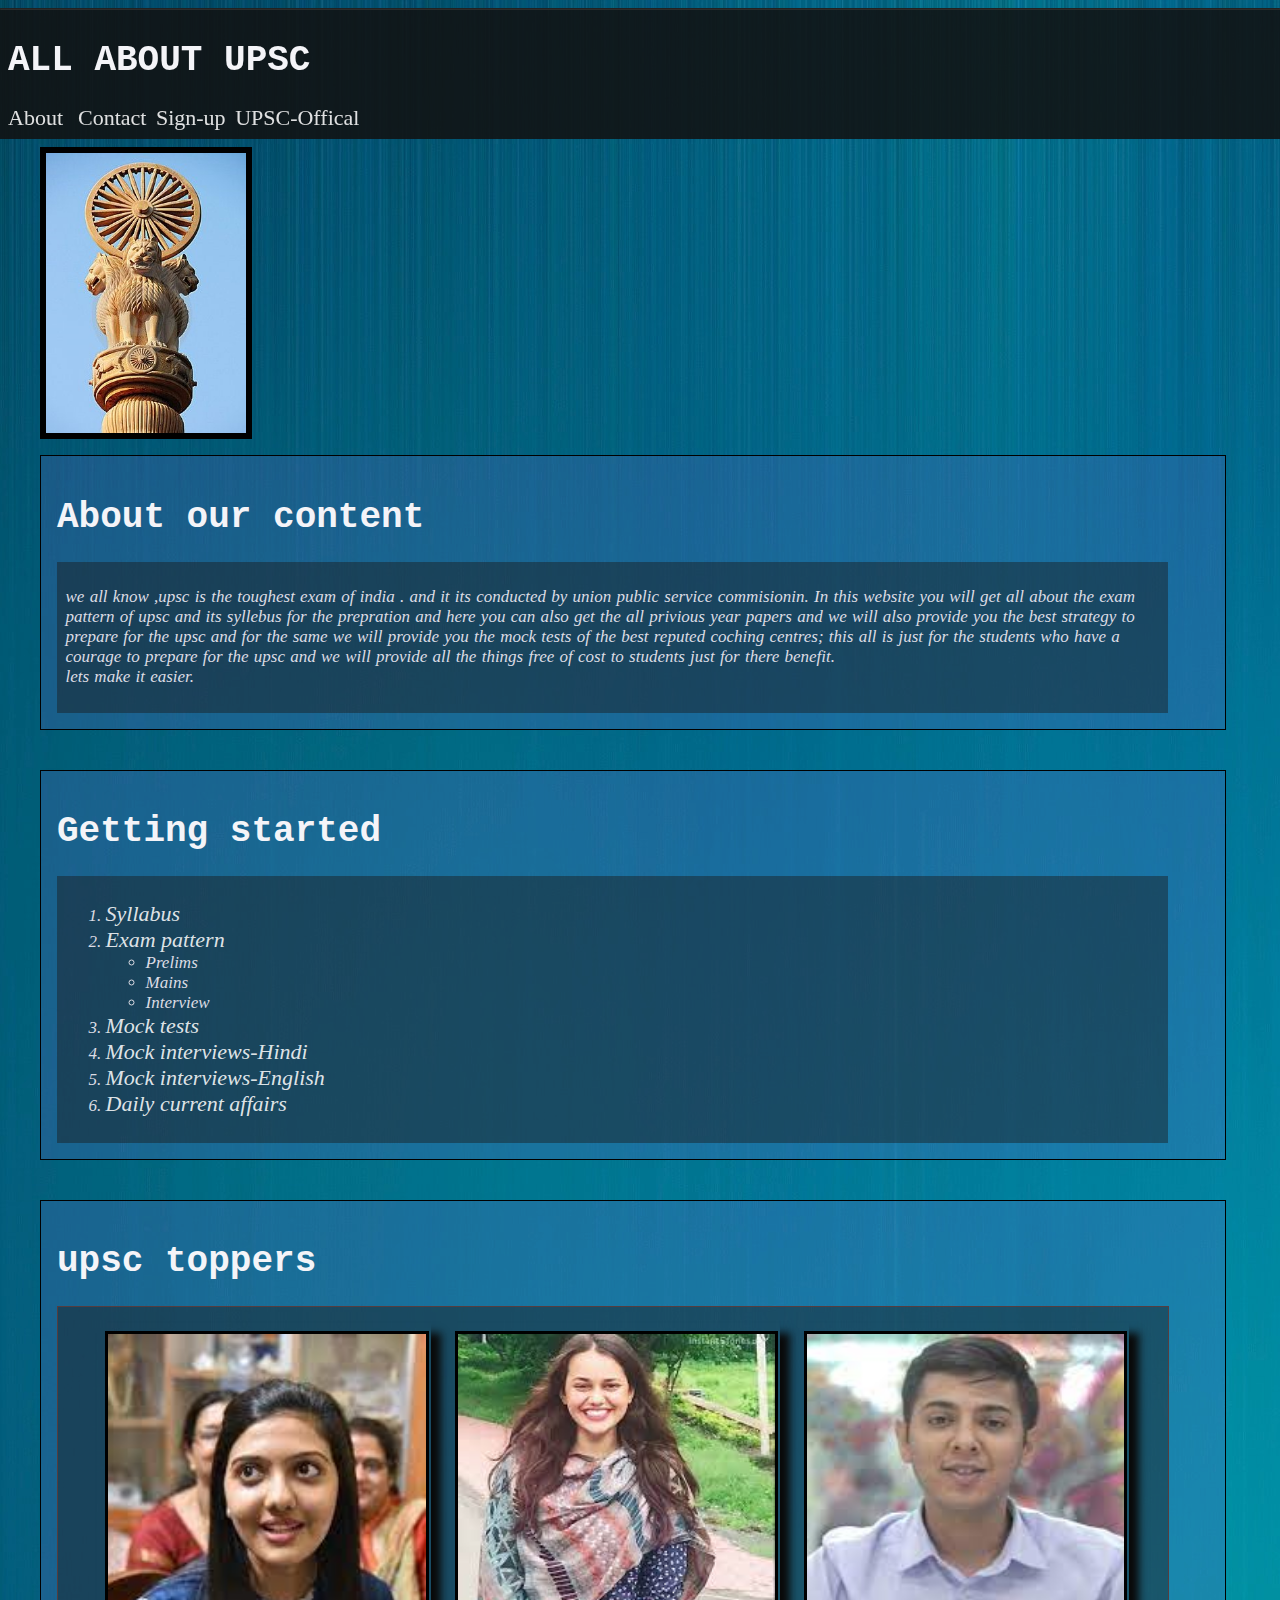
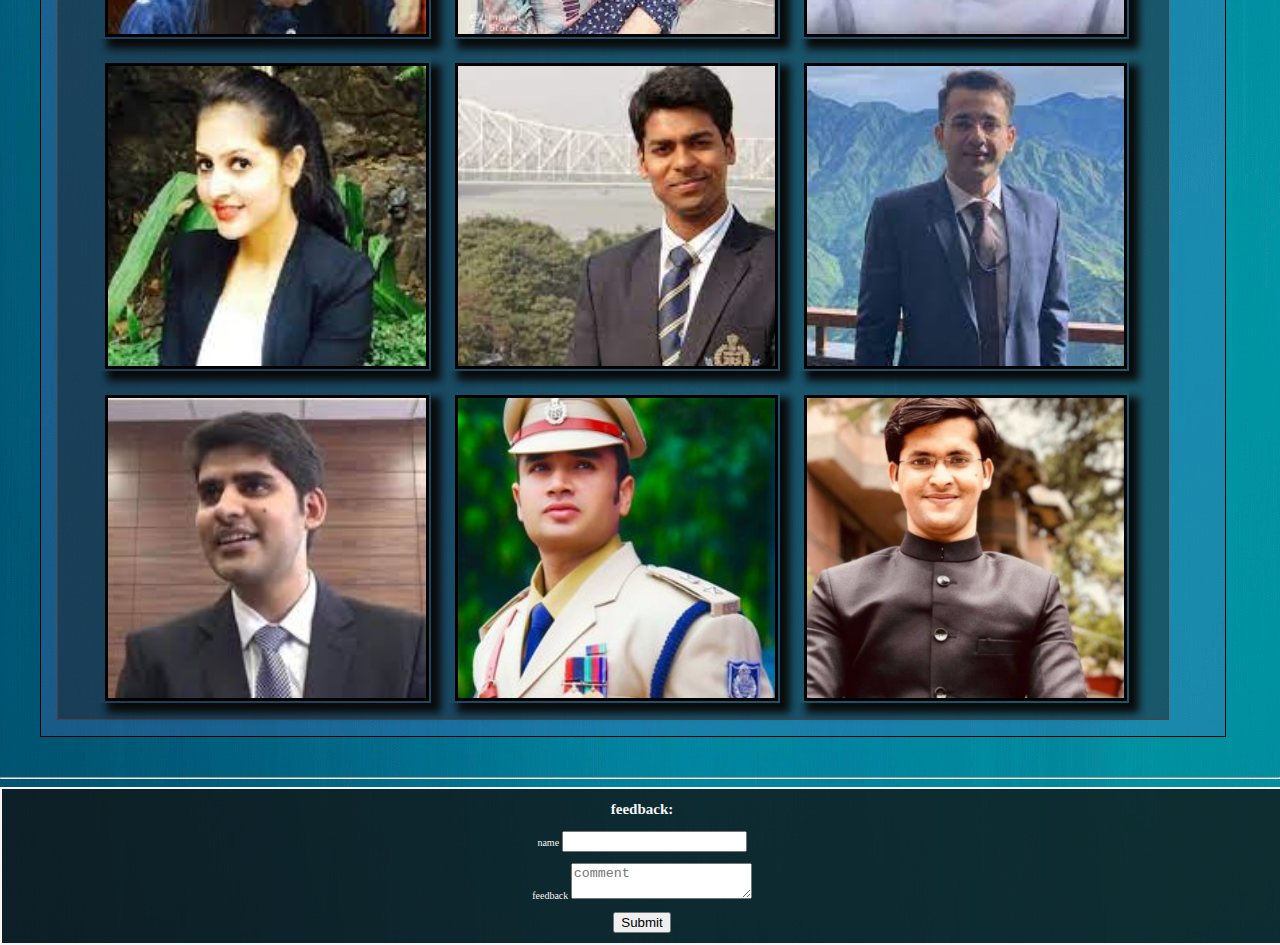
==== commit 062acea5: "Adding on html viewport" ====
--- a/index.html
+++ b/index.html
@@ -2,7 +2,9 @@
     <head>
         <title>upsc  </title>
         <link rel="stylesheet" type="text/css" href="./css.css">
+        <meta name="viewport" content="width=device-width, initial-scale=1.0">
     </head>
+
   
 <body>
     <div class="box2">
--- a/css.css
+++ b/css.css
@@ -1,12 +1,12 @@
 body{ background:url(./image/pexels-mudassir-ali-2680270.jpg);
+    
     position: relative;
-    
-  
+  margin: 0ch;
     
   }
   h1{ font-family: 'Courier New', Courier, monospace;
       color: rgb(244, 244, 248);
-     font-size: 100px; 
+     font-size: 36px; 
       
   }  
     }
@@ -15,12 +15,12 @@
   a{
       text-decoration: none;
       color: rgba(255, 255, 255, 0.87);
-      font-size: 70px;
+      font-size: 22px;
   }
   .box{
       border: 1px solid ;
       width: 90%;
-      margin:5em;
+      margin:2.5em;
       margin-top: 1em;
     
       background-color:rgba(107, 107, 209, 0.233) ;
@@ -28,7 +28,7 @@
      
      
   }
-  .con{font-size: 70px;
+  .con{font-size: 17px;
       font-style: italic;
       color: rgb(220, 220, 228);
     
@@ -42,20 +42,20 @@
       
   
   .box2{position: fixed;
-      border: 1px solid ;
-     background-color: rgba(17, 17, 17, 0.774);
-      width:100%;;
-  
-      padding: 1em;
+     
+     background-color: rgba(17, 17, 17, 0.877);
+      width:100%;
+    
+      padding: 0.5em;
   }
   .feedback{
-      font-size: 40px;
+      font-size: 10px;
       color: whitesmoke;
       text-align: center;
       background-color: rgba(17, 17, 17, 0.774);
       width:100%;
       margin: 0em;
-      border: 5px solid ;
+      border: 2.5px solid ;
       
      
   }
@@ -64,28 +64,28 @@
       word-spacing: 1px; 
   }
   .hero{
-      width: 600px;;
+      width: 200px;;
       height: inherit;
-      border: 11px solid black;
-      margin-top:375px;
-      margin-left: 5em;
+      border: 6px solid black;
+      margin-top:129px;
+      margin-left: 2.5em;
     
      
   }
   .flex>div{
   
-    width: 200px;
+    width: 100px;
   }
   img{
     width:100%;
     height: 100%;
     object-fit: cover;
-   
+     border: black solid;
   
   }
   .tile-wrapper{
     
-    border: 1px rgba(90, 60, 60, 0.918) solid ;
+    border: 0.5px rgba(90, 60, 60, 0.918) solid ;
     background-color:rgba(27, 27, 27, 0.452);
     width: 95%;
     padding:0.5em;
@@ -98,19 +98,19 @@
     
   }
   .wrap{
-    height:300px;
+    height: 300px;
    padding: 0.5em;
    margin: 0.5em;
    
     box-shadow: 10px 10px 8px #0a0a0a;
   }
+  @media screen and (max-width:768px){
+   .wrap{ width: 100%;}
+  }
+  @media screen and (min-width:769px){
+   .wrap{ width: 29%;}
+}
   
-  (media screen and (max-width:768px)){
-    width: 45%;
-  }
-  (media screen and (min-width:769px)and(max-width:1200px)){
-    width: 40%;
-  }(media screen and (min-width:1201px)){
-    width: 10%; 
-  }
-  +  
+  
+ 
